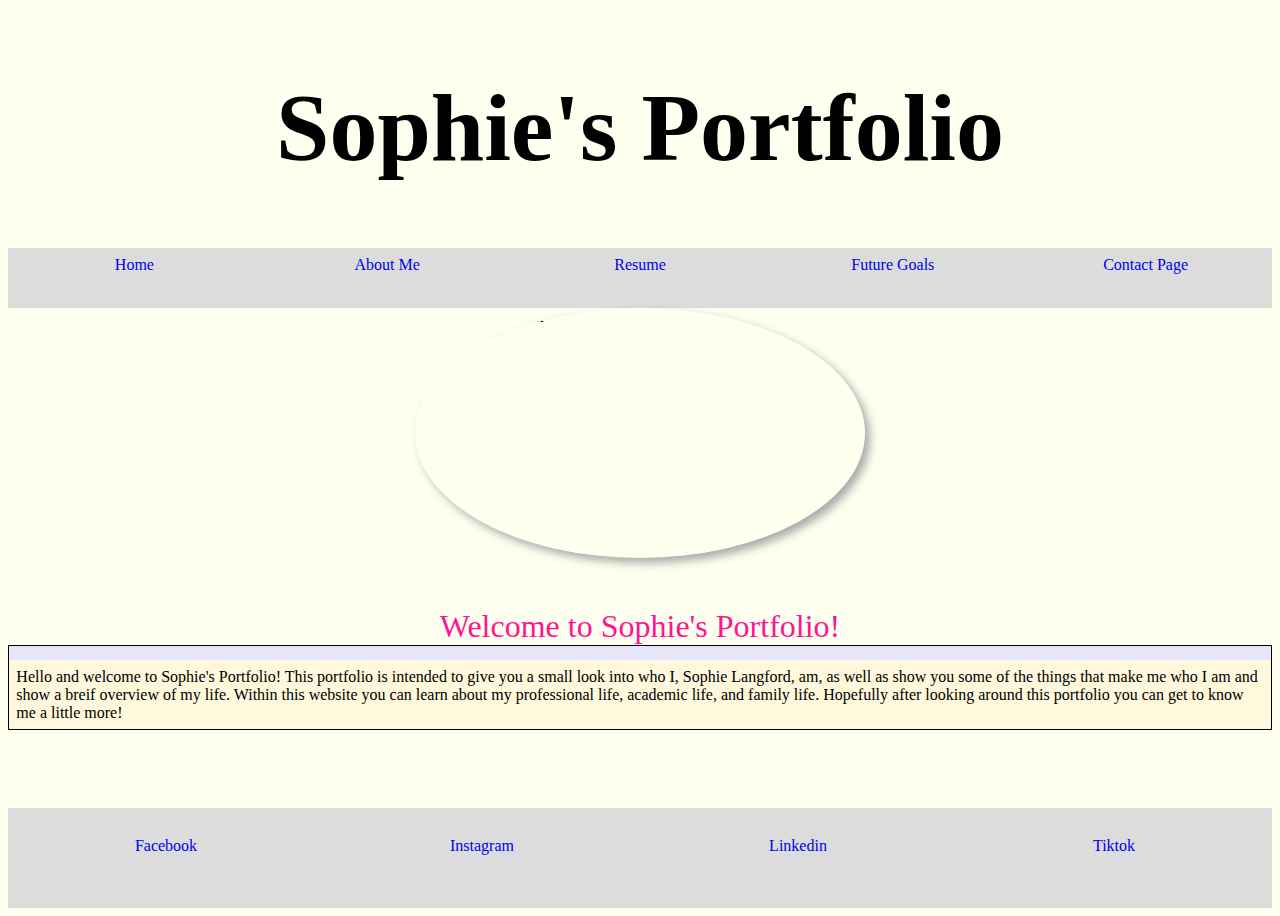
==== index.html @ b4e24b62 "index moved" ====
<!DOCTYPE html>
<html lang="en">
<head>
    <meta charset="UTF-8">
    <meta http-equiv="X-UA-Compatible" content="IE=edge">
    <meta name="viewport" content="width=device-width, initial-scale=1.0">
    <title>Sophie's Portfolio</title>
    <link rel="stylesheet" href="css/sophie.css">
    <link rel="shortcut icon" href="images/favicon.ico">
    <link rel="stylesheet" href="css/index.css">
</head>
<body>
    <header>
        <div id="header"> 
        <h1 id="heading1"> Sophie's Portfolio</h1>
        </div>
    </header>
    <nav id="nav"> 
        <a href="index.html">Home</a>
        <a href="html/aboutme.html">About Me</a>
        <a href="html/resume.html">Resume</a>
        <a href="html/futuregoals.html">Future Goals</a>
        <a href="html/contact.html">Contact Page</a>
    </nav>
    
    <div id="homepageimage">
        <img id="sophieandcat" src="/portfolio/images/sophieandcat.jpeg" alt="sophie next to cat">
    </div>
    <table>
        <caption> Welcome to Sophie's Portfolio!</caption>
            <tr>
                <th> </th>
            </tr>
            <tr>
                <td>Hello and welcome to Sophie's Portfolio! This portfolio is intended to give you a small look into who I, Sophie Langford, am, as well as show you some of the things that make me who I am and show a breif overview of my life. Within this website you can learn about my professional life, academic life, and family life. Hopefully after looking around this portfolio you can get to know me a little more! </td>
            </tr>
    </table>

    <footer id="footer">
       <nav id="footernav">
        <a href="https://www.facebook.com/sophie.langford.756/" target="_blank"> Facebook</a>
        <a href="https://www.instagram.com/sophie.isabella.langford/" target="_blank"> Instagram</a>
        <a href="https://www.linkedin.com/in/sophie-langford-2624b3239/" target="_blank"> Linkedin</a>
        <a href="https://www.tiktok.com/@sophie.ackles?_t=8betPnBvoac&_r=1" target="_blank"> Tiktok</a>
       </nav>
    </footer>
    
</body>
</html>
---- css/sophie.css ----
/*this is the header style for every page*/
header {
    display: grid;
    grid-template-columns: "header";
    background-image: url(https://e7.pngegg.com/pngimages/715/211/png-clipart-pink-watercolor-background-ink-splash-watercolor-painting.png) ;
    grid-row: 1/3;
    gap: 1em;
    justify-items: center;
    font-size: xxx-large;
    color:black;
    font-family: Georgia, 'Times New Roman', Times, serif;
}
nav {
    display: flex;
    text-align: center;
    justify-content: center;
    height: 60px;
    background-color:gainsboro;
    font-family: Georgia, 'Times New Roman', Times, serif;
}
nav a{
    text-decoration: none;
    width: 100%;
    height: 75px;
    line-height: 50px;
    align-self: center;
    
}
a:hover{
    color:palevioletred;
    background-color:cornsilk; 
}
body {
    background-color: ivory;
    min-height: 100vh;
    display: flex;
    flex-direction: column;
}
#homepageimage {
    display: flex;
    margin-right: auto;
    margin-left:auto ;
    margin-bottom: 50px;
    max-width: 70%;
    justify-content: center;
    gap: 15px;
}
#welcome {
    font-size:xx-large;
    color: midnightblue;
}
#sophieandcat {
    height: 250px;
    width: 450px;
    display: block;
    margin:  auto;
    box-shadow: 5px 5px 10px darkgray;
    border-radius: 50%;
}
.row{
    display: flex;
    align-content: baseline;
    padding: 10px;
}
.column{
    display: flex;
    flex: 50%;
    padding: 5px;
    align-content: baseline;
    padding: 10px;
}

p1{
    line-height: 1.5;
    margin: 20px;
    font-family: Georgia, 'Times New Roman', Times, serif;
}
h2{
    font-size: large;
    font-family: Georgia, 'Times New Roman', Times, serif;
    color: deeppink;
}
#footernav{
    height: 100px;
    background-image: url(https://media.istockphoto.com/id/1398999936/vector/illustration-of-light-blue-dots-and-striped-circles-pattern-background.jpg?s=612x612&w=0&k=20&c=4277V1AOFLZoU4qsrM99_JrimDq5Cbg6Bxc7Fk7yUJY=);
}
footer{
    margin-top: auto;
}
@media screen and (max-width:640px) {
    body {
        width: 400px;
    }
    #sophieandcat {
        width: 200px;
        height: 75px;
        
    }
    footer {
        height: ;
    }
    p1{
        width: 50px;
        font-size: small;
    }
    h2{
        font-size: medium;
    }
    header{
        font-size: larger;
    }
    nav{
        font-size: medium;
        width: 400x;
        display: flex;
        justify-content: center;
        flex-direction: column;

    }
}
---- css/index.css ----
/*this is specifically the css for the homepage sophie dont mix it up*/
table {
    font-family: Georgia, 'Times New Roman', Times, serif;
    border: 1px solid black;
    width: 100%;
    height: 70px;
    border-collapse: collapse;
}

th, td {
    padding: 1ex;
}
tr:nth-child(odd) {
    background-color:lavender;
}
tr:nth-child(even) {
    background-color:cornsilk;
}
caption {
    font-size: xx-large;
    font: weight 800px;
    color: deeppink;
}
@media screen and (max-width:500px) {
    body {
        width: 400px;
    }
    
}
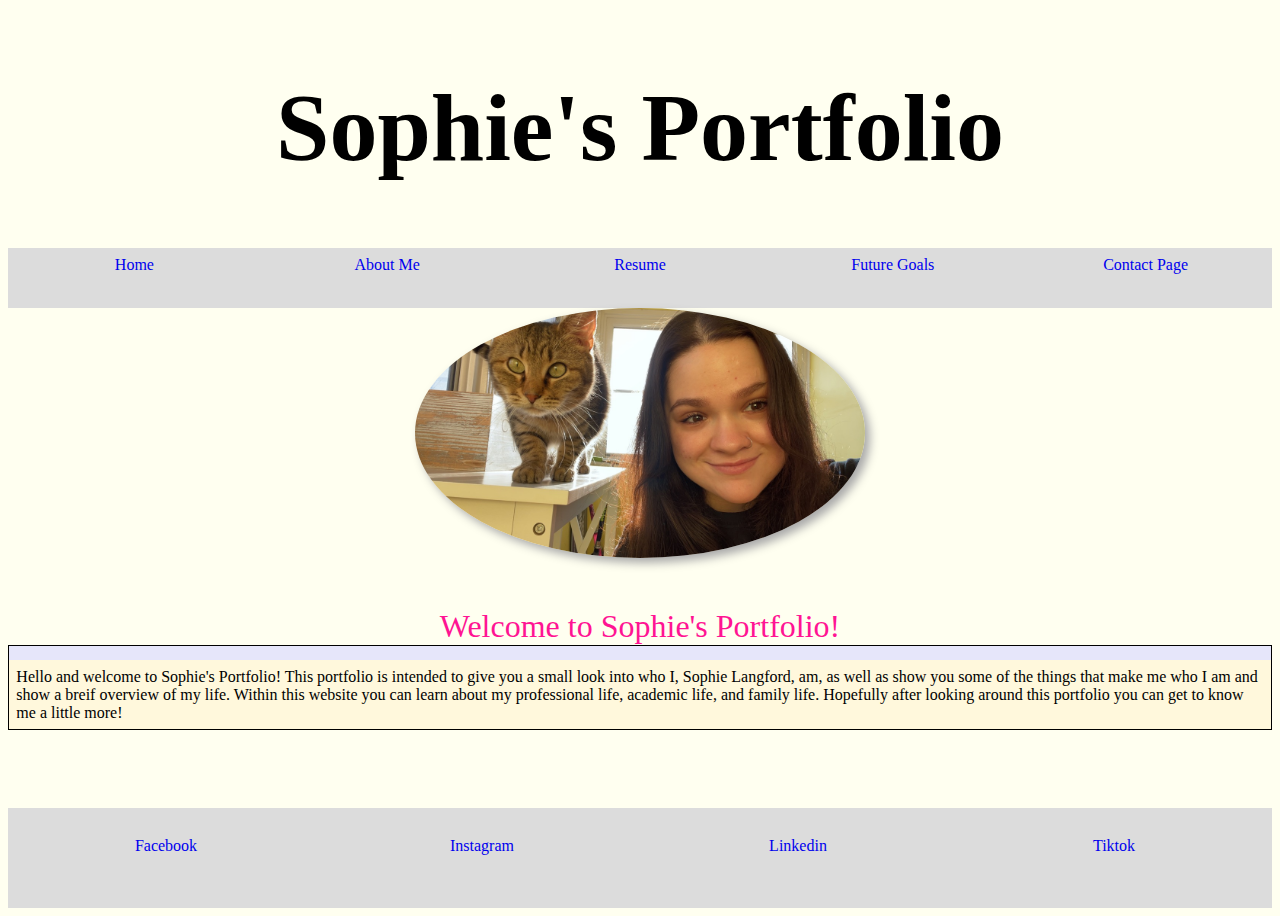
==== commit 281e15ea: "images fixed" ====
--- a/index.html
+++ b/index.html
@@ -24,7 +24,7 @@
     </nav>
     
     <div id="homepageimage">
-        <img id="sophieandcat" src="/portfolio/images/sophieandcat.jpeg" alt="sophie next to cat">
+        <img id="sophieandcat" src="/images/sophieandcat.jpeg" alt="sophie next to cat">
     </div>
     <table>
         <caption> Welcome to Sophie's Portfolio!</caption>
